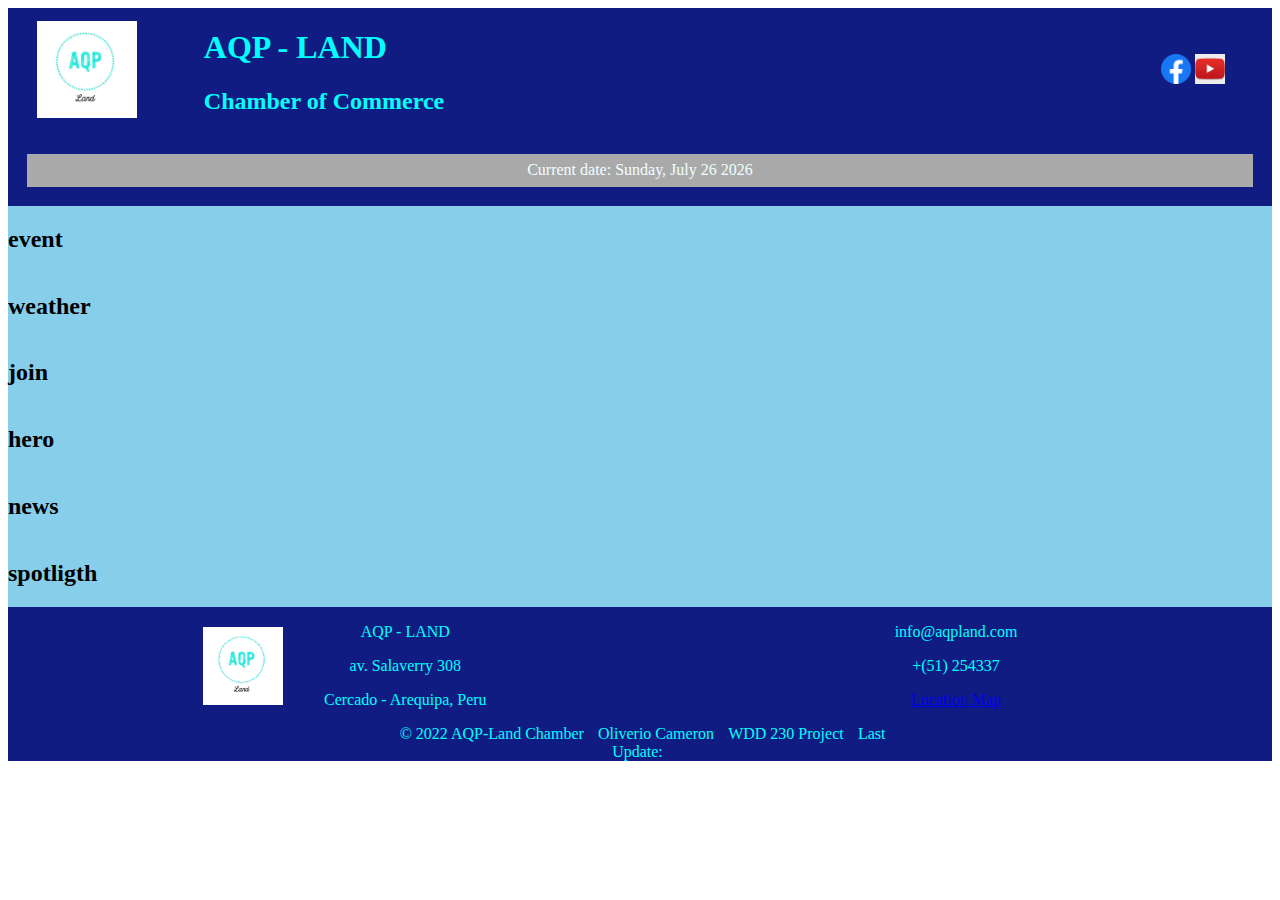
==== chamber/index.html @ 83fa4dae "update" ====
<!DOCTYPE html>
<html lang="en">
<head>
    <meta charset="UTF-8">
    <meta http-equiv="X-UA-Compatible" content="IE=edge">
    <meta name="viewport" content="width=device-width, initial-scale=1.0">
    <title>Document</title>
    <link rel="stylesheet" href="css/base.css">
    <link rel="stylesheet" href="css/medium.css">
    <link rel="stylesheet" href="css/large.css">
    <link rel="stylesheet" href="css/normalize.css">
</head>
<body>  
    <header>
        <div class="logo-picture"> <img src="image/logo.jpg" alt="my-logo" width="100">
        </div>
        <div class="social">
            <a href="https://www.facebook.com/"><img src="image/facebook.logo.png" alt="facebook.logo" width="50"></a>
            <a href="https://www.youtube.com/"><img src="image/youtube.logo.png"  alt="youtube.logo" width="50"></a>
        </div>
        <div class="chamber">
            <h1>AQP - LAND</h1>
            <h2>Chamber of Commerce</h2>
        </div>
        <p class="date">Current date: <span id="currentdate"></span></p>
        <script src="js/currentdate.js"></script>
        <nav>
            <ul class="navigation">
                <li><a class="ham" href="#">Menu</a></li>
                <li><a href="index.html">Home</a></li>
                <li><a href="target-audience.html">Discover</a></li>
                <li><a href="color-scheme.html">Directory</a></li>
                <li><a href="typography.html">Join</a></li>
                <li><a href="typography.html">Contact</a></li>
            </ul>
        </nav>
        <section>
            <script src="js/currentdate.js"></script> 
        </section>
    </header>
    <main>
        <div class="event">
            <h2>event</h2>
        </div>
        <div class="weather">
            <h2>weather</h2>
        </div>
        <div class="join">
            <h2>join</h2>
        </div>
        <div class="hero">
            <h2>hero</h2>
        </div>
        <div class="news">
            <h2>news</h2>
        </div>
        <div class="spotligth">
            <h2>spotligth</h2>
        </div>
    </main>
    <footer>
        <div Class="chambername">
            <img src="image/logo.jpg" alt="my-logo" width="80">
            <div>
                <p>AQP - LAND</p>
                <p>av. Salaverry 308</p>
                <p>Cercado - Arequipa, Peru</p>
            </div>
        </div>
        <div class="contact">
            <p>info@aqpland.com</p>
            <p>+(51) 254337</p>
            <p><a href="https://www.google.com/maps/place/Plaza+de+Armas+de+Arequipa/@-16.3991223,-71.5389012,17z/data=!4m5!3m4!1s0x91424a59ffae2999:0xc419f49d1f9cd270!8m2!3d-16.3988084!4d-71.5369056?hl=es-419">Location Map</a></p>
        </div>
        <div class="autor">
            <p> &copy; 2022 AQP-Land Chamber</p>
            <p>Oliverio Cameron</p>
            <p>WDD 230 Project</p>
            <p>Last Update: <span id="currentdate"></span></p>
            <script src="js/currentdate.js"></script>
        </div>
    </footer>
</body>
</html>
---- chamber/css/base.css ----
.logo-picture{
    grid-column: 1/2;
    grid-row: 1/2;
}

header{
    grid-template-columns: 0.5fr 1fr 2fr 0.5fr;
    grid-template-rows: auto;
}
.chamber{
    grid-template-columns: 2/3;
    grid-row: 1/2;
}
.social{
    grid-template-columns: 3/4;
    grid-row: 1/2;
}

.date{
    grid-column: 1/5;
    grid-row: 2/3;
}    
image{
    width: 30;
}
.logo-picture{
    align-self: center;
    justify-self: center;
}


header{
    display: grid;
    background-color: rgba(1, 13, 122, 0.938);
}
.social{
    justify-self: center;
    align-self: center;
}
header h1, h2, h3, p{
    color:aqua;
}
nav{
    justify-self: center;
    align-self: center;
}
.navigation ul div:first-child {
	display: block;
}
.navigation a.ham::before {
	content: "🍔 ";
}
.navigation a{
    padding: 0.75em;
}
.navigation a:hover {
	color: white;
	background-color: rgb(10, 7, 53);
}
.date{
    text-align: center;
    margin-top: 1.5%;
    margin-bottom: 1.5%;
    margin-left: 1.5%;
    margin-right: 1.5%;
    color: azure;
    background-color: darkgray;
    padding: 0.6%;
}
.chamber{
    align-self: center;
    justify-self: center;
}

main{
    display: grid;
    background-color: skyblue;
}
main h2{
    color: black;
}

footer{
    display: grid;
    background-color: rgba(1, 13, 122, 0.938);
}
footer h1, h2, h3, p{
    color:aqua;
}
.chambername{
    align-self: center;
    justify-self: center;
    text-align: center;
}
.contact{
    align-self: center;
    justify-self: center;
    text-align: center;
}
.autor{
    align-self: center;
    justify-self: center;
    text-align: center;
}
---- chamber/css/medium.css ----
@media only screen and (min-width: 37.5em) {

.logo-picture{
    grid-column: 1/2;
    grid-row: 1/2;
}


header{
    grid-template-columns: 0.5fr 1fr 2fr 0.5fr;
    grid-template-rows: auto;
}
.chamber{
    grid-template-columns: 2/3;
    grid-row: 1/2;
}
.social{
    grid-template-columns: 3/4;
    grid-row: 1/2;
}

.date{
    grid-column: 1/5;
    grid-row: 2/3;
}
nav ul li {
    list-style:none;
}
.navigation li:first-child {
	display: block;
}
.navigation a.ham::before {
	content: "🍔 ";
}
.navigation li {
	display: none;
}

footer{
    grid-template-columns: 1fr 1fr;
    grid-template-rows: auto;
}
.chambername{
    display: grid;
    grid-template-columns: 1fr 1fr;
}
.chambername img{
    align-self: center;
    justify-self: center;
}
.contact{
    display: block;
}
.autor{
    grid-column: 1/3;
    grid-row: 2/3;
    text-align: center;
}
.autor p{
    display: inline;
    margin: 1%;  
}

}
---- chamber/css/large.css ----
@media only screen and (min-width: 60em) {

.logo-picture{
    grid-column: 1/2;
    grid-row: 1/2;
}
.social img{
    max-width: 30px;
}
nav ul li {
    list-style:none;
}
header{
    grid-template-columns: 0.5fr 1fr 2fr 0.5fr;
    grid-template-rows: auto;
}

nav ul{
    display: flex;
}
nav ul a{
    color: aqua;
    margin: 12px;
}
.navigation li:first-child {
	display: none;
}
.date{
    grid-column: 1/5;
    grid-row: 2/3;
}

.social{
    grid-column: 4/5;
    grid-row: 1/2;
}

nav{
    grid-column: 3/4;
    grid-row: 1/2;
}

footer{
    grid-template-columns: 1fr 1fr;
    grid-template-rows: auto;
}
.chambername{
    display: grid;
    grid-template-columns: 1fr 1fr;
}
.chambername img{
    align-self: center;
    justify-self: center;
}
.contact{
    display: block;
}
.autor{
    grid-column: 1/3;
    grid-row: 2/3;
    text-align: center;
}
.autor p{
    display: inline;
    margin: 1%;  
}
}
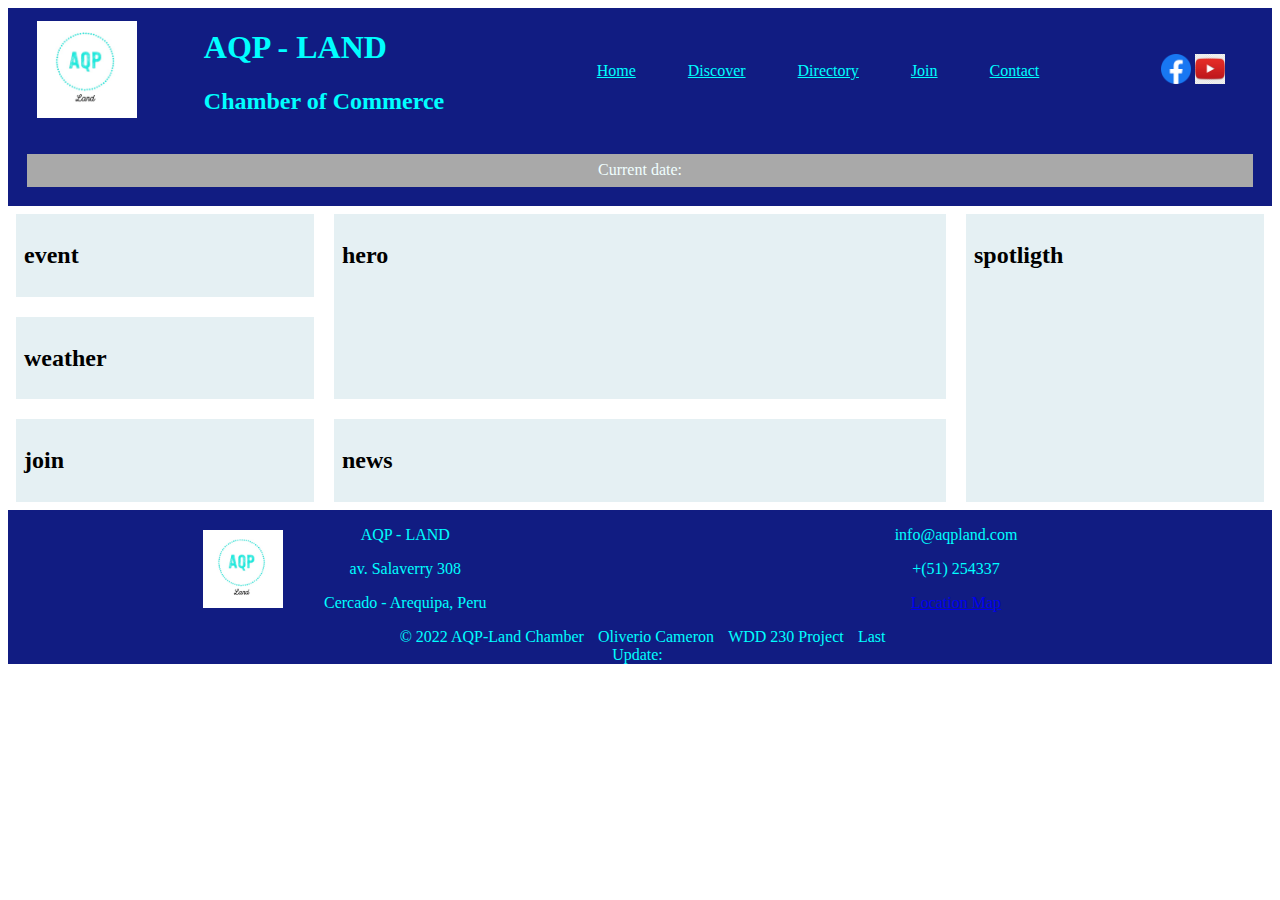
==== commit 17e4a5e1: "update" ====
--- a/chamber/index.html
+++ b/chamber/index.html
@@ -8,7 +8,7 @@
     <link rel="stylesheet" href="css/base.css">
     <link rel="stylesheet" href="css/medium.css">
     <link rel="stylesheet" href="css/large.css">
-    <link rel="stylesheet" href="css/normalize.css">
+    <script src="js/currentdate.js"></script>
 </head>
 <body>  
     <header>
--- a/chamber/css/base.css
+++ b/chamber/css/base.css
@@ -75,7 +75,12 @@
 
 main{
     display: grid;
-    background-color: skyblue;
+    background-color: rgb(255, 255, 255);
+}
+main div{
+    margin:0.5rem;
+    padding: 0.5rem;
+    background-color: rgb(229, 240, 243);
 }
 main h2{
     color: black;
--- a/chamber/css/medium.css
+++ b/chamber/css/medium.css
@@ -32,8 +32,14 @@
 .navigation a.ham::before {
 	content: "🍔 ";
 }
+
 .navigation li {
 	display: none;
+}
+main div{
+    margin:0.5rem;
+    padding: 0.5rem;
+    background-color: rgb(229, 240, 243);
 }
 
 footer{
--- a/chamber/css/large.css
+++ b/chamber/css/large.css
@@ -7,24 +7,26 @@
 .social img{
     max-width: 30px;
 }
-nav ul li {
-    list-style:none;
-}
+
 header{
     grid-template-columns: 0.5fr 1fr 2fr 0.5fr;
     grid-template-rows: auto;
 }
 
-nav ul{
-    display: flex;
+.navigation li{
+    display: inline;
+}
+.navigation li:first-child {
+	display: none;
+}
+.navigation a.ham::before {
+	content: "🍔 ";
 }
 nav ul a{
     color: aqua;
     margin: 12px;
 }
-.navigation li:first-child {
-	display: none;
-}
+
 .date{
     grid-column: 1/5;
     grid-row: 2/3;
@@ -39,6 +41,45 @@
     grid-column: 3/4;
     grid-row: 1/2;
 }
+
+
+main{
+    display: grid;
+    grid-template-columns: 1fr 2fr 1fr;
+    grid-template-rows: 1fr 1fr 1fr;
+    grid-gap:0.25rem;
+    background-color: rgb(255, 255, 255);
+}
+main div{
+    margin:0.5rem;
+    padding: 0.5rem;
+    background-color: rgb(229, 240, 243);
+}
+.even{
+    grid-column: 1/2;
+    grid-row: 1/2;
+}
+.weather{
+    grid-column: 1/2;
+    grid-row: 2/3; 
+}
+.join{
+    grid-column: 1/2;
+    grid-row: 3/4;
+}
+.hero{
+    grid-column: 2/3;
+    grid-row: 1/3;
+}
+.news{
+    grid-column: 2/3;
+    grid-row: 3/4;
+}
+.spotligth{
+    grid-column: 3/4;
+    grid-row: 1/4;
+}
+
 
 footer{
     grid-template-columns: 1fr 1fr;
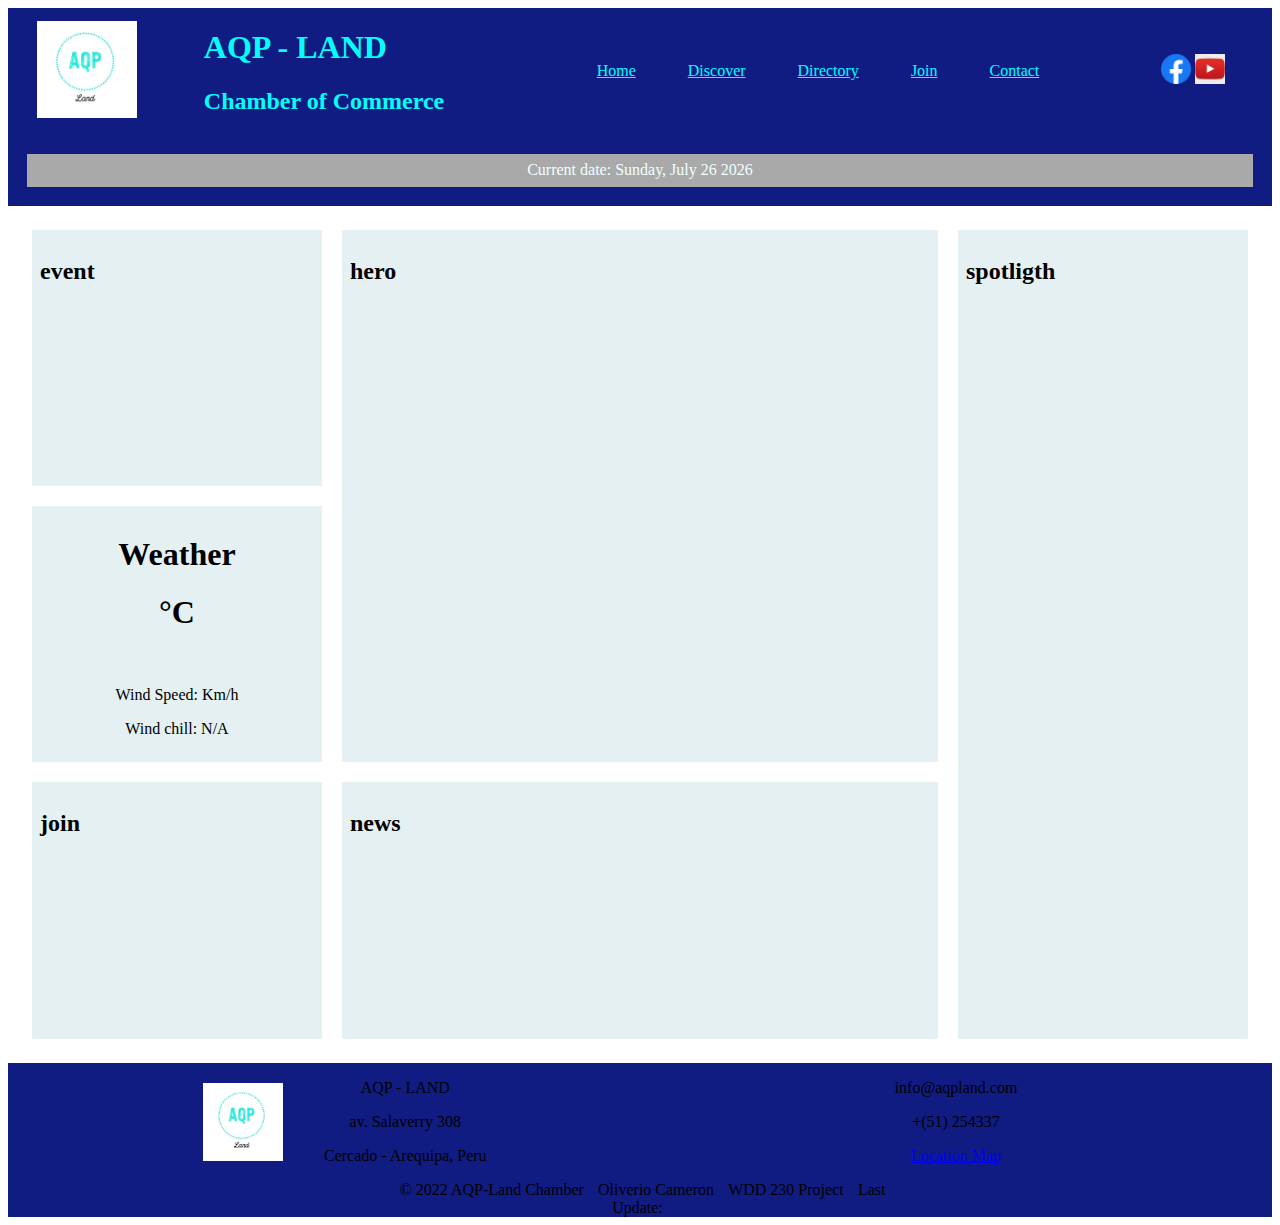
==== commit 87337fed: "update" ====
--- a/chamber/index.html
+++ b/chamber/index.html
@@ -5,10 +5,11 @@
     <meta http-equiv="X-UA-Compatible" content="IE=edge">
     <meta name="viewport" content="width=device-width, initial-scale=1.0">
     <title>Document</title>
+    <script defer src="js/currentdate.js"></script>
+    <script defer src="js/weather.js" defer></script>
     <link rel="stylesheet" href="css/base.css">
     <link rel="stylesheet" href="css/medium.css">
     <link rel="stylesheet" href="css/large.css">
-    <script src="js/currentdate.js"></script>
 </head>
 <body>  
     <header>
@@ -29,33 +30,39 @@
                 <li><a class="ham" href="#">Menu</a></li>
                 <li><a href="index.html">Home</a></li>
                 <li><a href="target-audience.html">Discover</a></li>
-                <li><a href="color-scheme.html">Directory</a></li>
+                <li><a href="directory.html">Directory</a></li>
                 <li><a href="typography.html">Join</a></li>
                 <li><a href="typography.html">Contact</a></li>
             </ul>
         </nav>
-        <section>
-            <script src="js/currentdate.js"></script> 
-        </section>
     </header>
     <main>
-        <div class="event">
-            <h2>event</h2>
-        </div>
-        <div class="weather">
-            <h2>weather</h2>
-        </div>
-        <div class="join">
-            <h2>join</h2>
-        </div>
-        <div class="hero">
-            <h2>hero</h2>
-        </div>
-        <div class="news">
-            <h2>news</h2>
-        </div>
-        <div class="spotligth">
-            <h2>spotligth</h2>
+        <div class="layout">
+            <div class="event">
+                <h2>event</h2>
+            </div>
+            <div class="weather">
+                <h1>Weather</h1>
+                <h1><span id="current-temp"></span> &deg;C</h1>
+                <figure>
+                    <img src="" alt="" id="weather-icon" />
+                    <figcaption></figcaption>
+                </figure>
+                <p>Wind Speed:<span id="wind"></span> Km/h</p>
+                <p>Wind chill:<span id="wind-chill"></span> N/A</p>
+            </div>
+            <div class="join">
+                <h2>join</h2>
+            </div>
+            <div class="hero">
+                <h2>hero</h2>
+            </div>
+            <div class="news">
+                <h2>news</h2>
+            </div>
+            <div class="spotligth">
+                <h2>spotligth</h2>
+            </div>
         </div>
     </main>
     <footer>
@@ -76,7 +83,7 @@
             <p> &copy; 2022 AQP-Land Chamber</p>
             <p>Oliverio Cameron</p>
             <p>WDD 230 Project</p>
-            <p>Last Update: <span id="currentdate"></span></p>
+            <p>Last Update: <span id="lastupdate"></span></p>
             <script src="js/currentdate.js"></script>
         </div>
     </footer>
--- a/chamber/css/base.css
+++ b/chamber/css/base.css
@@ -80,7 +80,7 @@
 main div{
     margin:0.5rem;
     padding: 0.5rem;
-    background-color: rgb(229, 240, 243);
+    background-color: rgb(236, 242, 243);
 }
 main h2{
     color: black;
@@ -107,4 +107,60 @@
     align-self: center;
     justify-self: center;
     text-align: center;
+}
+
+  /* ==============================Directory Page================================ */
+
+.cards {
+    display: grid;
+    grid-template-columns: repeat(auto-fit, minmax(300px, 1fr));
+    gap: 2rem;
+    margin-bottom: 10px;
+    align-items: center;
+    text-align: center;
+}
+
+.cards section{
+    height: fit-content;
+    border-radius: 0.5rem;
+    box-shadow: 2px 2px 3px 3px rgba(117, 143, 143, 0.445);
+}
+.cards img{
+    max-width: 80%;
+    height: 175px;
+	max-width: 170%; /* Images are jerks - Seattle*/
+}
+.cards h2, p{
+    color:black;
+}
+.menuCards {
+	margin: 1rem auto;
+	border: 1px solid rgba(0, 0, 0, 0.1);
+	padding: 0.5rem;
+	background-color: #bbb;
+	text-align: center;
+}
+.menuCards button {
+	padding: 1rem;
+}
+.list {
+	display: flex;
+	flex-direction: column;
+}
+.list section {
+	display: flex;
+	align-items: center;
+}
+.list section img {
+	display: none; /* smaller viewports only */
+}
+.list section {
+	flex-direction: row;
+	justify-content: left;
+}
+
+  /* ==============================Weather box================================ */
+
+.weather {
+    text-align: center;
 }--- a/chamber/css/large.css
+++ b/chamber/css/large.css
@@ -43,7 +43,7 @@
 }
 
 
-main{
+.layout{
     display: grid;
     grid-template-columns: 1fr 2fr 1fr;
     grid-template-rows: 1fr 1fr 1fr;
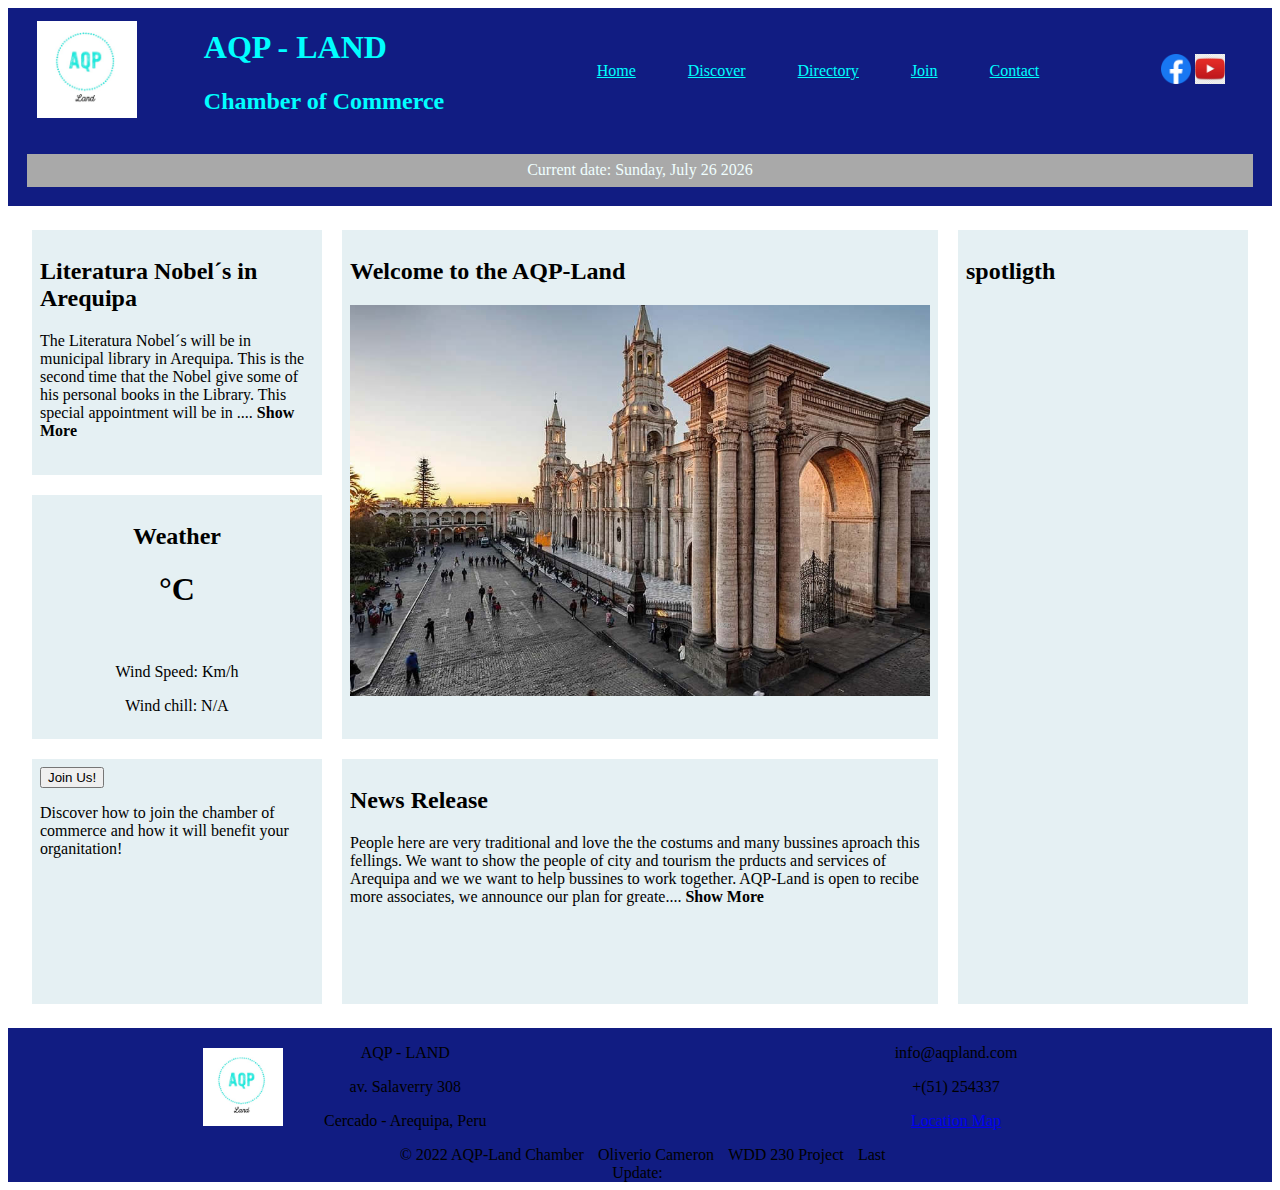
==== commit 40edb768: "update chamber" ====
--- a/chamber/index.html
+++ b/chamber/index.html
@@ -5,6 +5,7 @@
     <meta http-equiv="X-UA-Compatible" content="IE=edge">
     <meta name="viewport" content="width=device-width, initial-scale=1.0">
     <title>Document</title>
+    <link rel="shortcut icon" href="image/favicon.ico">
     <script defer src="js/currentdate.js"></script>
     <script defer src="js/weather.js" defer></script>
     <link rel="stylesheet" href="css/base.css">
@@ -39,10 +40,13 @@
     <main>
         <div class="layout">
             <div class="event">
-                <h2>event</h2>
+                <h2>Literatura Nobel´s in Arequipa</h2>
+                <p>The Literatura Nobel´s will be in municipal library in Arequipa. This is the second 
+                    time that the Nobel give some of his personal books in the Library. 
+                    This special appointment will be in .... <strong>Show More</strong></p>
             </div>
             <div class="weather">
-                <h1>Weather</h1>
+                <h2>Weather</h2>
                 <h1><span id="current-temp"></span> &deg;C</h1>
                 <figure>
                     <img src="" alt="" id="weather-icon" />
@@ -52,13 +56,21 @@
                 <p>Wind chill:<span id="wind-chill"></span> N/A</p>
             </div>
             <div class="join">
-                <h2>join</h2>
+                <button type="button" onclick="">Join Us!</button>
+                <p>Discover how to join the chamber of commerce and how it will benefit
+                   your organitation!</p>
             </div>
             <div class="hero">
-                <h2>hero</h2>
+                <h2>Welcome to the AQP-Land</h2>
+                <img src="image/hero-picture.jpg" alt="hero-image">
             </div>
             <div class="news">
-                <h2>news</h2>
+                <h2>News Release</h2>
+                <p>People here are very traditional and love the the costums and many bussines 
+                    aproach this fellings. We want to show the people of city and tourism the 
+                    prducts and services of Arequipa and we we want to help bussines to work 
+                    together. AQP-Land is open to recibe more associates, we announce our plan
+                    for greate.... <strong>Show More</strong></p>
             </div>
             <div class="spotligth">
                 <h2>spotligth</h2>
--- a/chamber/css/base.css
+++ b/chamber/css/base.css
@@ -21,15 +21,15 @@
     grid-column: 1/5;
     grid-row: 2/3;
 }    
-image{
-    width: 30;
-}
+
 .logo-picture{
     align-self: center;
     justify-self: center;
 }
 
-
+.hero img{
+    max-width: 100%;
+}
 header{
     display: grid;
     background-color: rgba(1, 13, 122, 0.938);
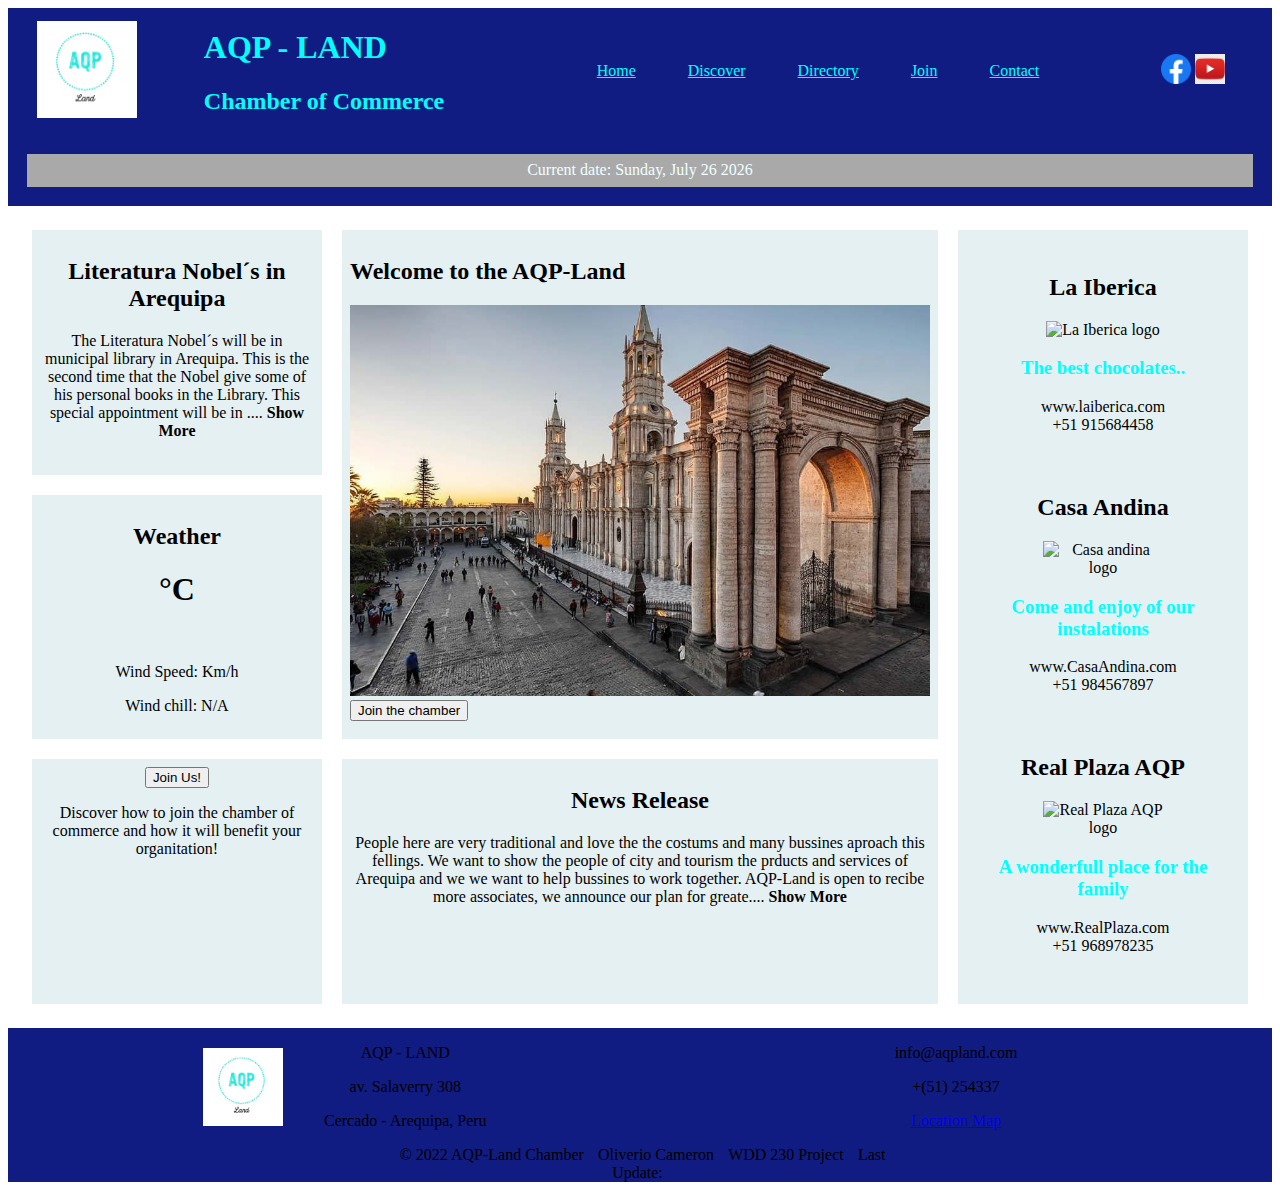
==== commit a85c7c6f: "update" ====
--- a/chamber/index.html
+++ b/chamber/index.html
@@ -62,7 +62,10 @@
             </div>
             <div class="hero">
                 <h2>Welcome to the AQP-Land</h2>
-                <img src="image/hero-picture.jpg" alt="hero-image">
+                <picture>
+                    <img src="image/hero-picture.jpg" alt="hero-image">
+                </picture>
+                <button type="button" onclick="window.location.href='join.html';">Join the chamber</button>
             </div>
             <div class="news">
                 <h2>News Release</h2>
@@ -73,7 +76,24 @@
                     for greate.... <strong>Show More</strong></p>
             </div>
             <div class="spotligth">
-                <h2>spotligth</h2>
+                <div>
+                    <h2>La Iberica</h2>
+                    <img src="https://sites.google.com/site/chocolateslaibericacom/_/rsrc/1472873686190/home/8n0CMpxS_400x400.png" alt="La Iberica logo">
+                    <h3>The best chocolates..</h3>
+                    <p>www.laiberica.com<br>+51 915684458</p>
+                </div>
+                <div>
+                    <h2>Casa Andina</h2>
+                    <img src="https://www.atrapalo.com/hoteles/picture/s/1008/6/7/413619481.jpg" alt="Casa andina logo">
+                    <h3>Come and enjoy of our instalations</h3>
+                    <p>www.CasaAndina.com<br>+51 984567897</p>
+                </div>
+                <div>
+                    <h2>Real Plaza AQP</h2>
+                    <img src="https://fastly.4sqi.net/img/general/600x600/35320691_AhM1T8DgONmB8ylgkocl50IBU7e-C8EBYURKR5hua98.jpg" alt="Real Plaza AQP logo">
+                    <h3>A wonderfull place for the family</h3>
+                    <p>www.RealPlaza.com<br>+51 968978235</p>
+                </div>
             </div>
         </div>
     </main>
--- a/chamber/css/base.css
+++ b/chamber/css/base.css
@@ -29,6 +29,21 @@
 
 .hero img{
     max-width: 100%;
+}
+.spotligth img{
+    max-width: 50%;
+}
+.spotligth{
+    text-align: center;
+}
+.join{
+    text-align: center;
+}
+.news{
+    text-align: center;
+}
+.event{
+    text-align: center;
 }
 header{
     display: grid;
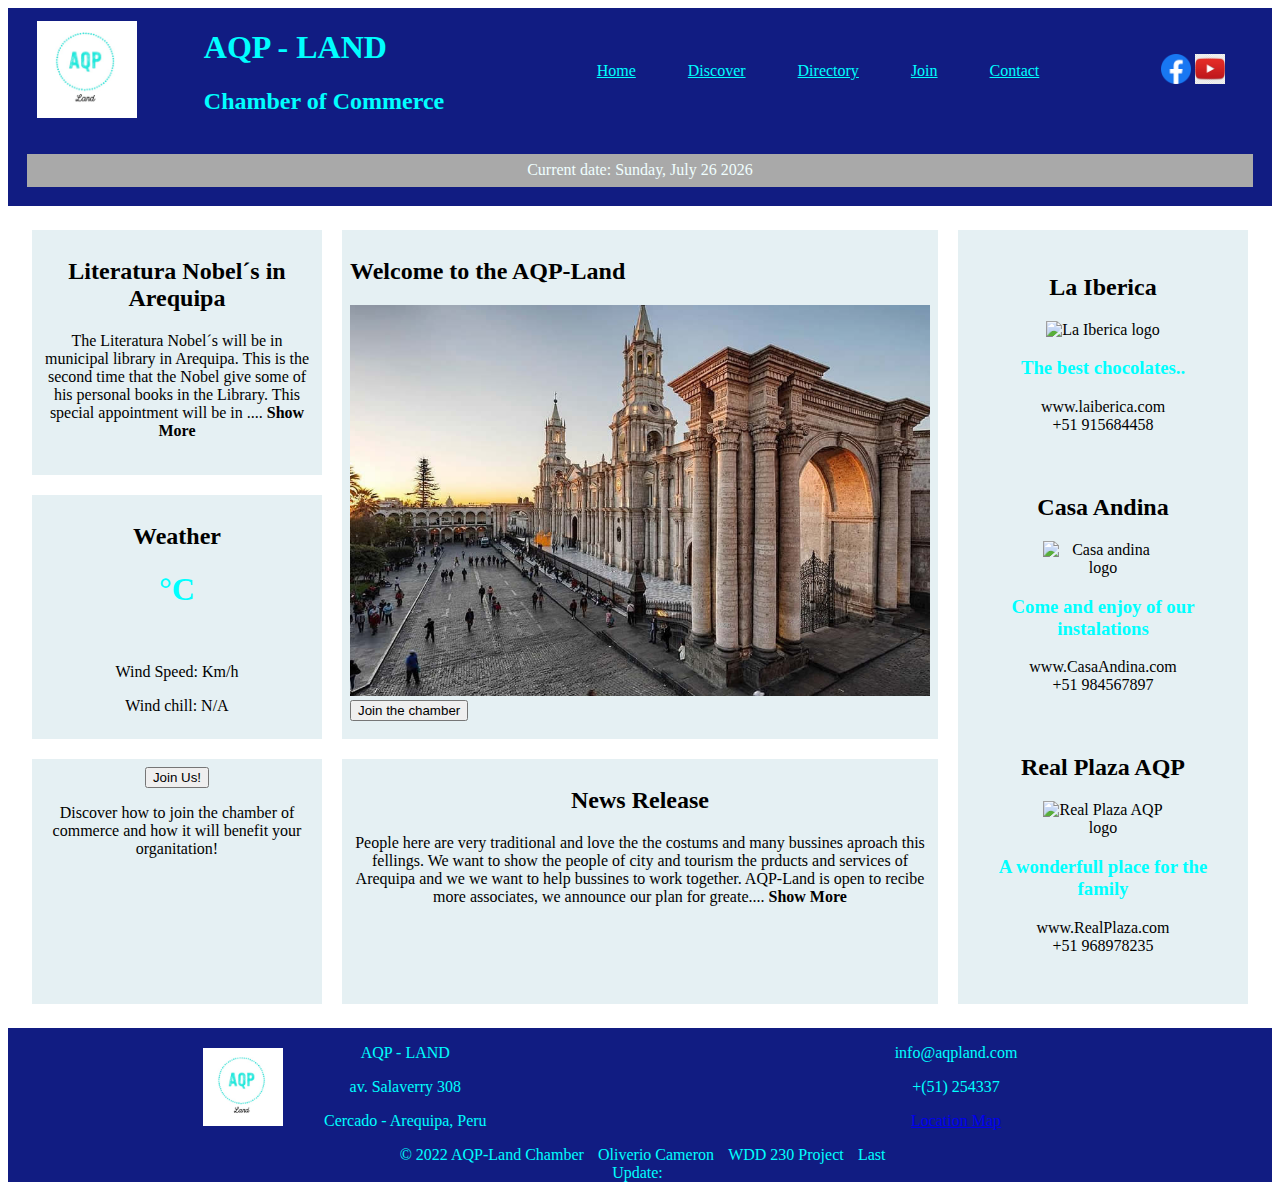
==== commit ab5a3abe: "update" ====
--- a/chamber/index.html
+++ b/chamber/index.html
@@ -32,7 +32,7 @@
                 <li><a href="index.html">Home</a></li>
                 <li><a href="target-audience.html">Discover</a></li>
                 <li><a href="directory.html">Directory</a></li>
-                <li><a href="typography.html">Join</a></li>
+                <li><a href="join.html">Join</a></li>
                 <li><a href="typography.html">Contact</a></li>
             </ul>
         </nav>
--- a/chamber/css/base.css
+++ b/chamber/css/base.css
@@ -97,7 +97,7 @@
     padding: 0.5rem;
     background-color: rgb(236, 242, 243);
 }
-main h2{
+main h2, h3, h1, p{
     color: black;
 }
 
@@ -105,9 +105,10 @@
     display: grid;
     background-color: rgba(1, 13, 122, 0.938);
 }
-footer h1, h2, h3, p{
+footer p, h1, h2, h3{
     color:aqua;
 }
+
 .chambername{
     align-self: center;
     justify-self: center;
@@ -178,4 +179,26 @@
 
 .weather {
     text-align: center;
+}
+  /* ==============================Join Page================================ */
+form{
+    margin: 0 auto;
+    max-width: 500px;
+}
+main.join{
+    background-color: #D5ECD4;
+}
+hr{
+    margin: 0 auto;
+    max-width: 500px;   
+}
+main.join h2{
+    margin-top: 1.5rem;
+}
+form fieldset {
+    margin: 1.2rem 0.2rem;
+    border: 1px solid #1C211D;
+    border-radius: 8px;
+    padding: 0.5rem 2%;
+    background-color: #D5ECD4;
 }